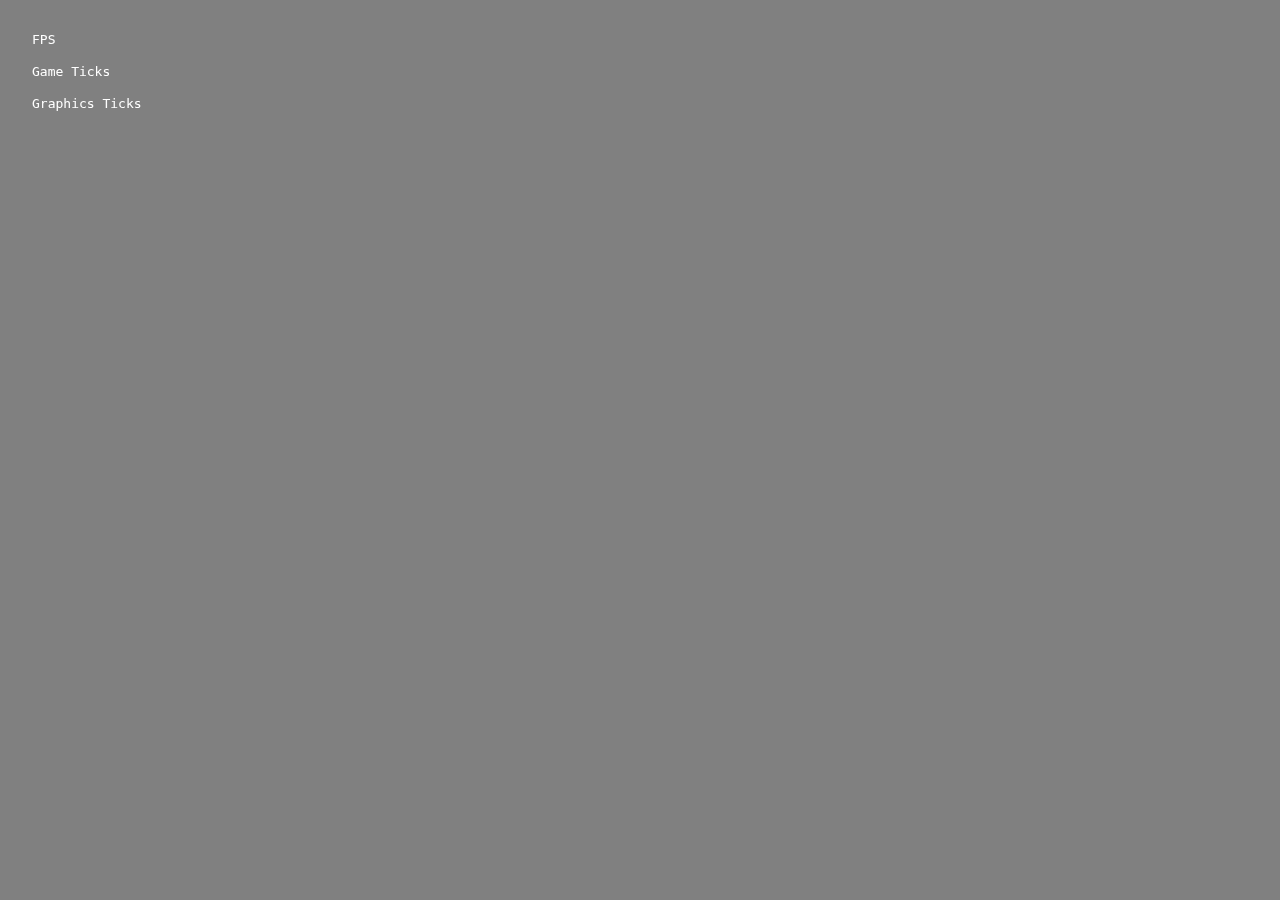
==== redwing.html @ ff95e0f8 "Added significant engine features" ====
<!doctype html>
<html lang="en">
	<head>
		<title>Redwing webgl</title>
		<meta charset="utf-8">
		<meta name="viewport" content="width=device-width, user-scalable=no, minimum-scale=1.0, maximum-scale=1.0">
		<link rel="stylesheet" type="text/css" href="style.css">
	</head>

	<body onresize="resizeRenderer()">
		<div id="fps_counter">FPS</div>
		<div id="game_ticks">Graphics Ticks</div>
		<div id="graphics_ticks">Game Ticks</div>
		<div id="redwing"></div>

		<script type="x-shader/x-fragment" id="depth_shader_frag">
uniform vec3 in_color;
// uniform vec2 camera_planes;

varying vec4 vert_position;

void main() {
	float mult = -vert_position.z / vert_position.w;
	// float mult = (position.z - camera_planes.x) / (camera_planes.y - camera_planes.x);
	gl_FragColor = vec4(
		min(max(0.0, in_color.r * mult), 1.0),
		min(max(0.0, in_color.g * mult), 1.0),
		min(max(0.0, in_color.b * mult), 1.0), 
		1.0
		);
}
		</script>
		<script type="x-shader/x-fragment" id="depth_shader_vert">
varying vec4 vert_position;

void main() {
	vert_position = projectionMatrix * modelViewMatrix * vec4(position, 1.0);
 
	gl_Position = vert_position;
}
		</script>


		<script type="x-shader/x-fragment" id="crescent_frag">
uniform vec3 in_color;
uniform float lifespan;

varying vec2 vuv;

void main() {

	float trans = 1.0;
	if (length(vuv - vec2(0.5, 0.5)) > 0.5) {
		trans = 0.0;
	}
	float life1 = 0.5 - lifespan/2.0;
	if (length(vuv - vec2(life1, 0.5)) < life1) {
		trans = 0.0;
	}
	
	gl_FragColor = vec4(
		in_color,
		trans
		);
}

		</script>
		<script type="x-shader/x-fragment" id="crescent_vert">
varying vec2 vuv;

void main() {
	vuv = uv;

	gl_Position = projectionMatrix * modelViewMatrix * vec4(position, 1.0);
}
		</script>


		<script src="lib/three.min.js"></script>
		<script src="lib/jquery v2.2.0.min.js"></script>
		
		<script src="js/util.js"></script>
		
		<script src="js/particle.js"></script>
		<script src="js/object.js"></script>
		
		<script src="js/events.js"></script>
		<script src="js/gameManager.js"></script>
		<script src="js/graphicsManager.js"></script>
		
		<script src="js/redwing.js"></script>

	</body>
</html>
---- style.css ----
body {
	font-family: Monospace;
	background-color: #808080;
	color: #ffffff;
	margin: 0px;
	overflow: hidden;
}

#fps_counter {
	position: fixed;
	left: 32px;
	top: 32px;
}
#graphics_ticks {
	position: fixed;
	left: 32px;
	top: 64px;
}
#game_ticks {
	position: fixed;
	left: 32px;
	top: 96px;
}

div#redwing {
	position: fixed;
	width: 100%;
}

canvas {
    display: table;
    margin: 0 auto;
}
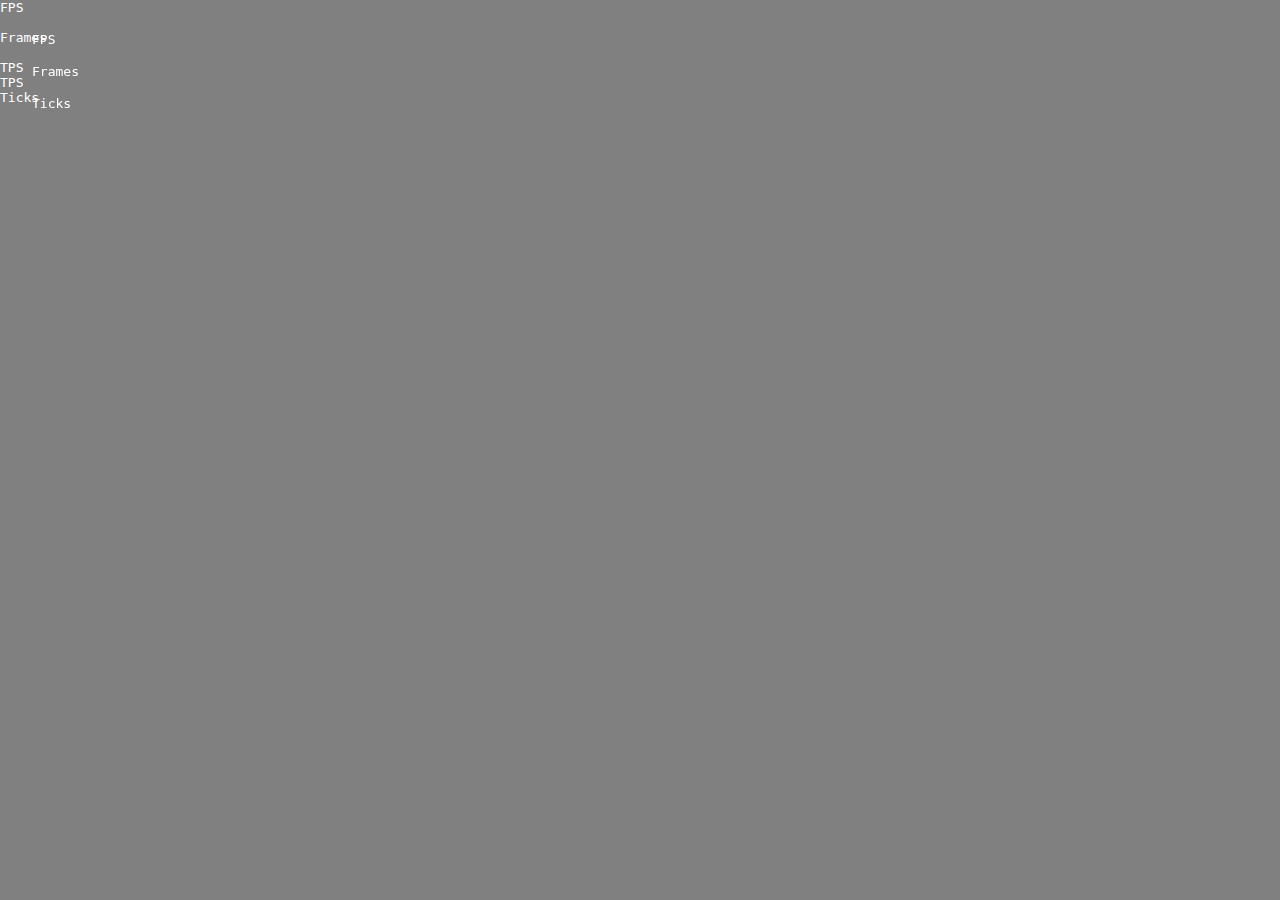
==== commit 5b2b5ef7: "Added collision detection" ====
--- a/redwing.html
+++ b/redwing.html
@@ -8,11 +8,26 @@
 	</head>
 
 	<body onresize="resizeRenderer()">
-		<div id="fps_counter">FPS</div>
-		<div id="game_ticks">Graphics Ticks</div>
-		<div id="graphics_ticks">Game Ticks</div>
+		<div id="info">
+			FPS
+			<br/>
+			<span id="fps_counter">FPS</span>
+			<br/>
+			Frames
+			<br/>
+			<span id="graphics_ticks">Frames</span>
+			<br/>
+			TPS
+			<br/>
+			<span id="tps_counter">TPS</span>
+			<br/>
+			Ticks
+			<br/>
+			<span id="game_ticks">Ticks</span>
+			<br/>
+		</div>
 		<div id="redwing"></div>
-
+		
 		<script type="x-shader/x-fragment" id="depth_shader_frag">
 uniform vec3 in_color;
 // uniform vec2 camera_planes;
@@ -81,6 +96,8 @@
 		
 		<script src="js/util.js"></script>
 		
+		<script src="js/hitbox.js"></script>
+
 		<script src="js/particle.js"></script>
 		<script src="js/object.js"></script>
 		
